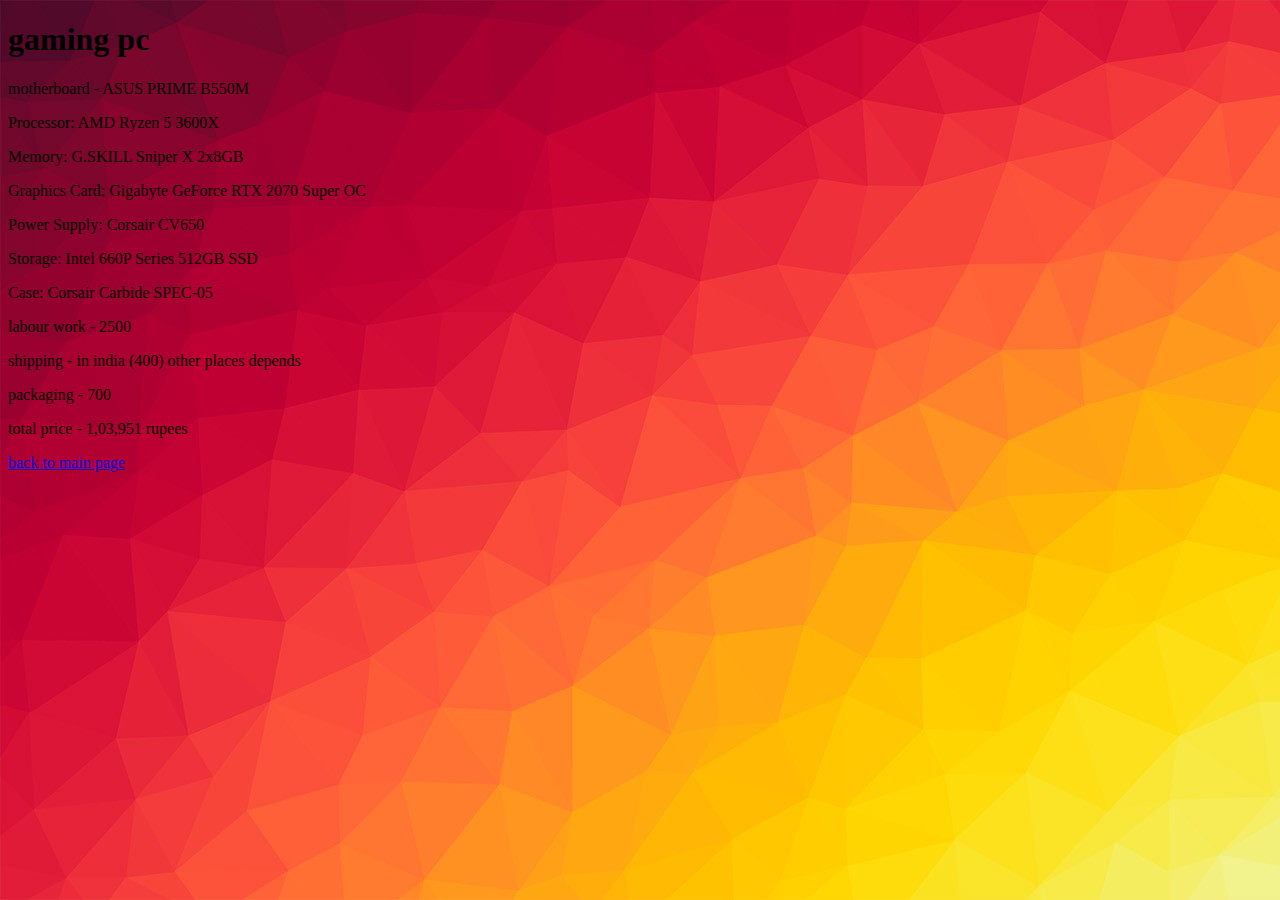
==== text7.html @ 35df69a8 "Add files via upload" ====
<!DOCTYPE html>
<html>
    <style>
        body {
          background-image: url('custom.jpg');
        }
        </style>
<head>
<h1>
    gaming pc 
</h1>
<p>
    motherboard - ASUS PRIME B550M
</p>
<p>
    Processor: AMD Ryzen 5 3600X
</p>
<p>
    Memory: G.SKILL Sniper X 2x8GB
</p>
<p>
    Graphics Card: Gigabyte GeForce RTX 2070 Super OC
</p>
<p>
    Power Supply: Corsair CV650
</p>
<p>
    Storage: Intel 660P Series 512GB SSD
</p>
<p>
    Case: Corsair Carbide SPEC-05
</p>
<p>
    labour work - 2500
</p>
<p>
    shipping - in india (400) other places depends
</p>
<p>
    packaging - 700
</p>
<p>
    total price - 1,03,951 rupees 
</p>
<a href="index.html">back to main page</a>
</head>








</html>
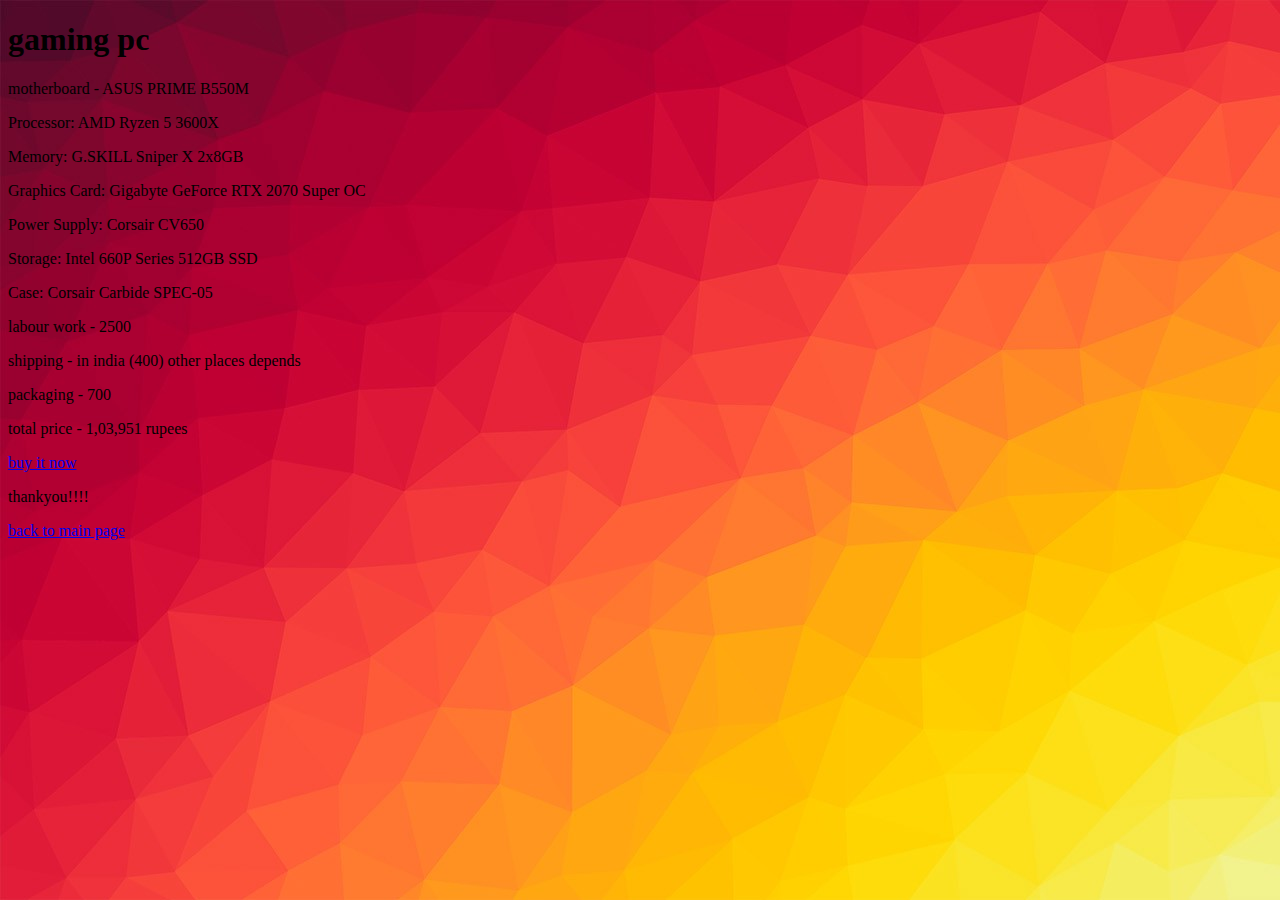
==== commit 8c286b59: "Add files via upload" ====
--- a/text7.html
+++ b/text7.html
@@ -42,6 +42,11 @@
 <p>
     total price - 1,03,951 rupees 
 </p>
+
+<a href="https://forms.office.com/r/sUerE2gU1L">buy it now </a>
+<p>
+    thankyou!!!!
+</p>
 <a href="index.html">back to main page</a>
 </head>
 
